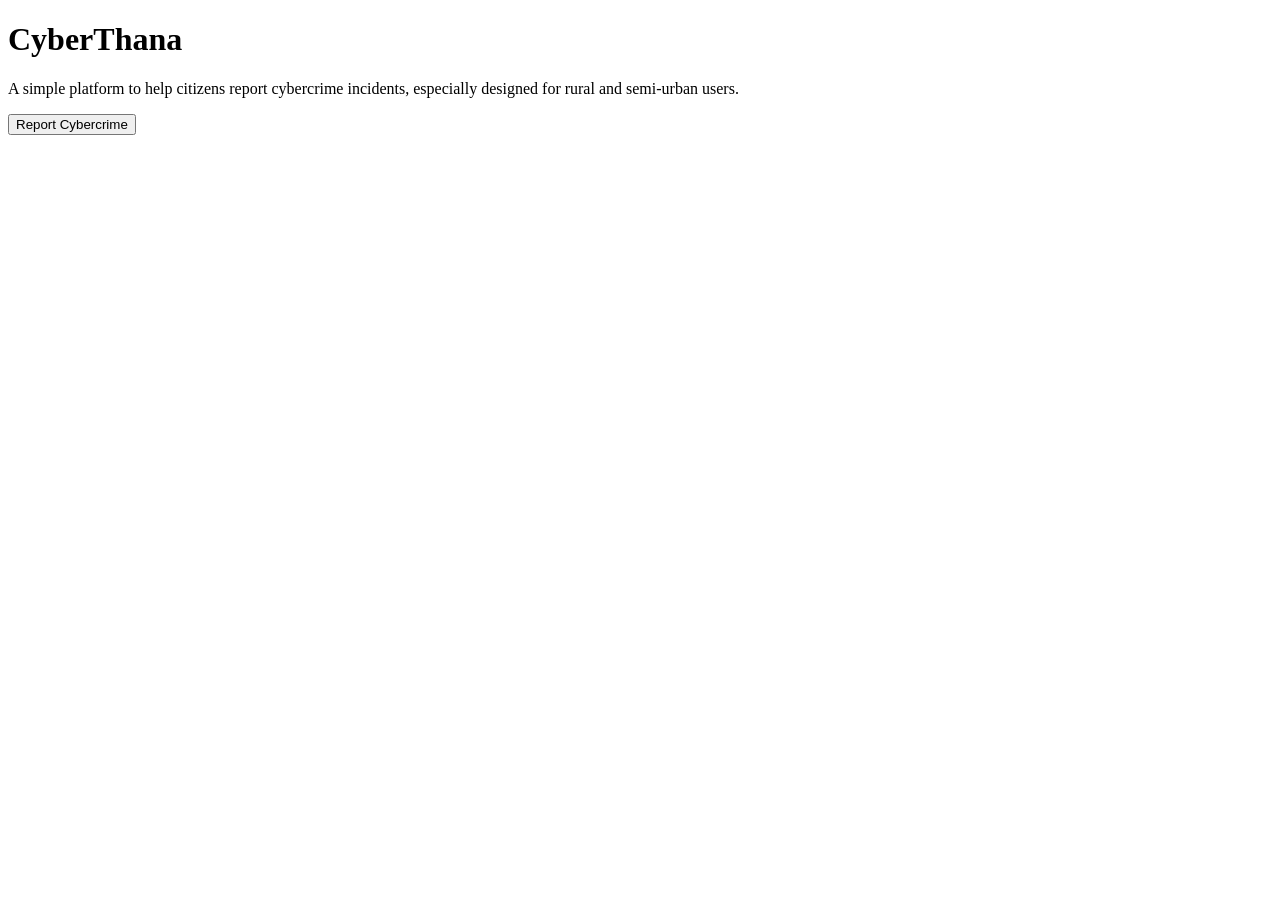
==== frontend/index.html @ 64bc742a "Add landing page for cybercrime reporting portal" ====
<!DOCTYPE html>
<html lang="en">
<head>
    <meta charset="UTF-8">
    <title>CyberThana – Cybercrime Reporting Portal</title>
    <meta name="viewport" content="width=device-width, initial-scale=1.0">
</head>
<body>

    <h1>CyberThana</h1>
    <p>
        A simple platform to help citizens report cybercrime incidents,
        especially designed for rural and semi-urban users.
    </p>

    <a href="report.html">
        <button>Report Cybercrime</button>
    </a>

</body>
</html>
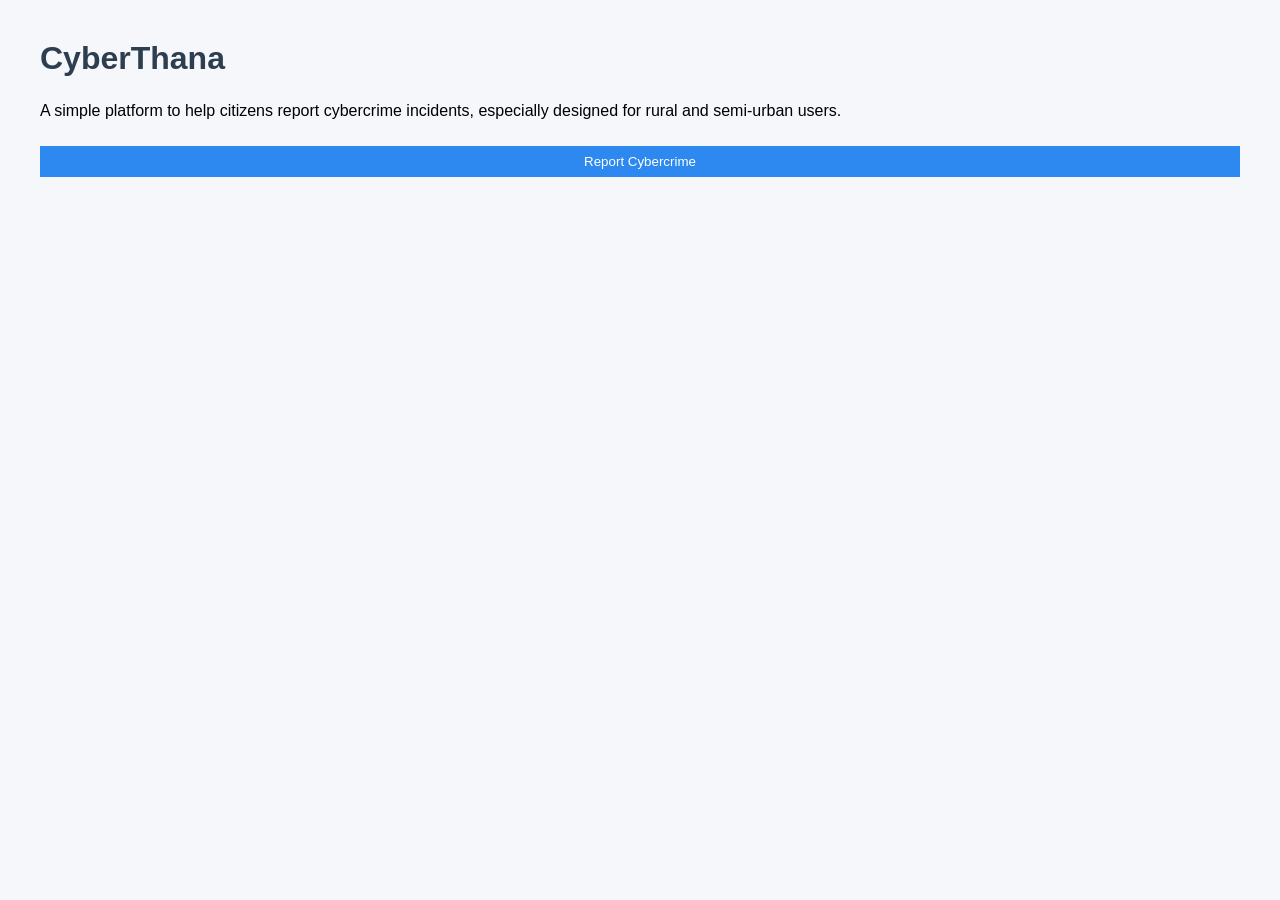
==== commit 9ad2f45f: "Update index.html" ====
--- a/frontend/index.html
+++ b/frontend/index.html
@@ -4,6 +4,7 @@
     <meta charset="UTF-8">
     <title>CyberThana – Cybercrime Reporting Portal</title>
     <meta name="viewport" content="width=device-width, initial-scale=1.0">
+    <link rel="stylesheet" href="styles.css">  
 </head>
 <body>
 
--- a/frontend/styles.css
+++ b/frontend/styles.css
@@ -0,0 +1,42 @@
+body {
+    font-family: Arial, sans-serif;
+    margin: 40px;
+    background-color: #f5f7fa;
+}
+
+h1, h2 {
+    color: #2c3e50;
+}
+
+p {
+    font-size: 16px;
+    line-height: 1.6;
+}
+
+form {
+    background: #ffffff;
+    padding: 20px;
+    border-radius: 6px;
+    max-width: 500px;
+}
+
+label {
+    font-weight: bold;
+}
+
+input, select, textarea, button {
+    width: 100%;
+    padding: 8px;
+    margin-top: 6px;
+}
+
+button {
+    background-color: #2d89ef;
+    color: white;
+    border: none;
+    cursor: pointer;
+}
+
+button:hover {
+    background-color: #1b5fa7;
+}
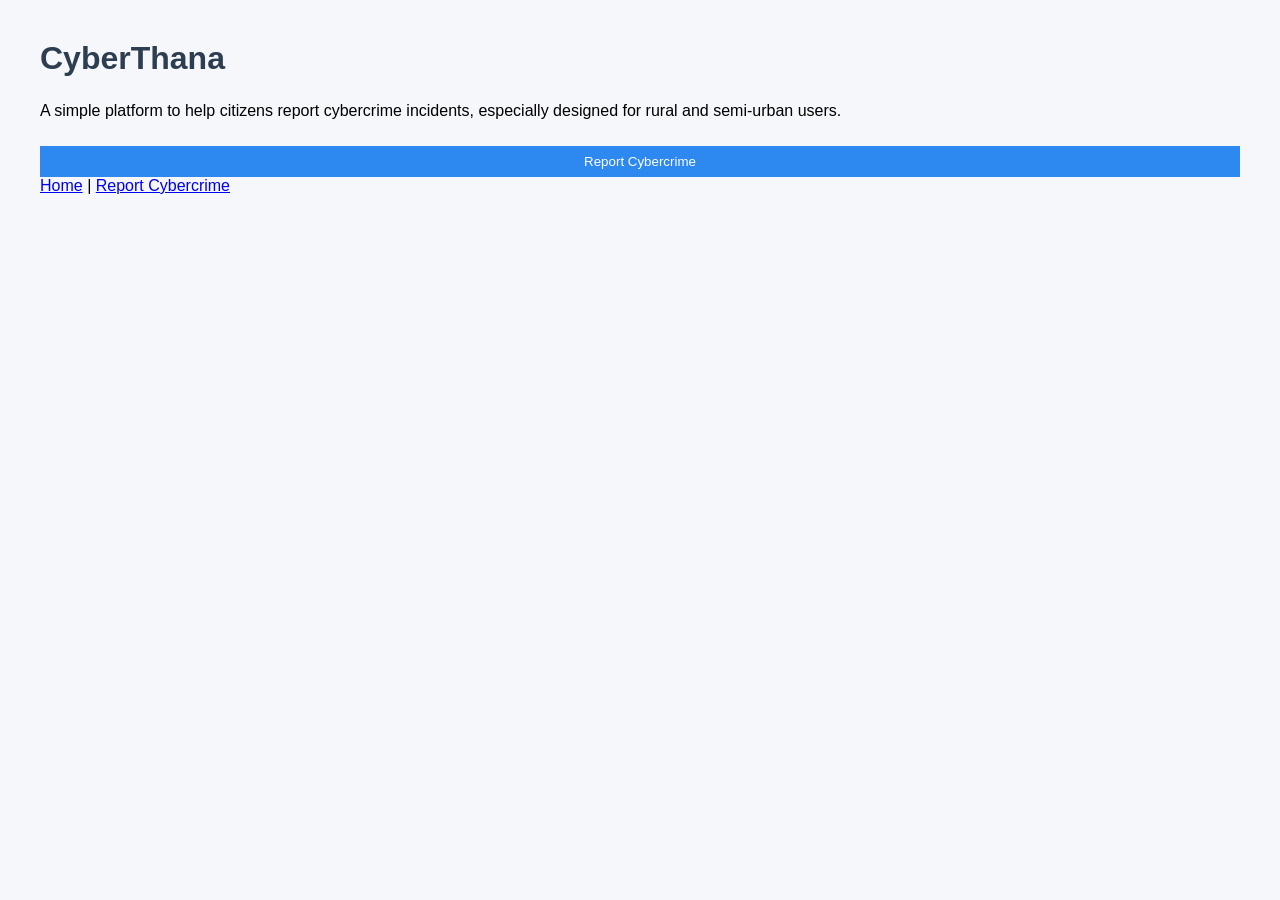
==== commit cbb23f90: "Update index.html" ====
--- a/frontend/index.html
+++ b/frontend/index.html
@@ -16,6 +16,10 @@
 
     <a href="report.html">
         <button>Report Cybercrime</button>
+        <nav>
+            <a href="index.html">Home</a> |
+            <a href="report.html">Report Cybercrime</a>
+        </nav>
     </a>
 
 </body>
